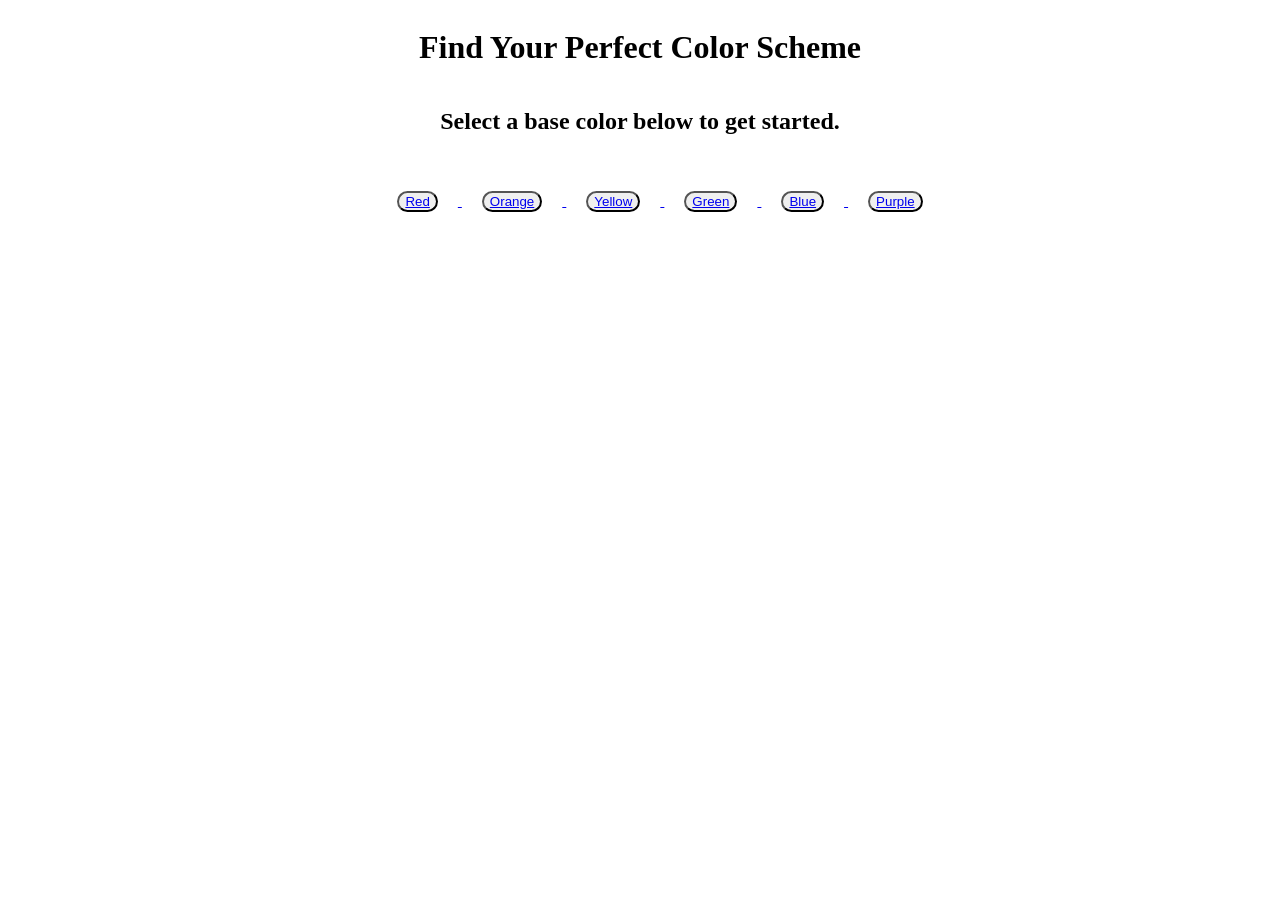
==== index.html @ 9f905937 "Add current site version" ====
<!DOCTYPE html>
<html lang="en">
<head>
    <meta charset="UTF-8">
    <meta http-equiv="X-UA-Compatible" content="IE=edge">
    <meta name="viewport" content="width=device-width, initial-scale=1.0">
    <title>What A Colorful World</title>
</head>
<body>
    <style>
        body {
            display: flex;
            flex-direction: column;
            align-items: center;

        }
        .select {
            gap: 10px;
            margin: 20px;
            border-radius: 20px;
        }

    </style>
    <h1>Find Your Perfect Color Scheme</h1>
    <h2>Select a base color below to get started.</h2>
    <ul>
    <button class="select"> <a href="red.html">Red</button>
    <button class="select"> <a href="orange.html">Orange</button>
    <button class="select"> <a href="yellow.html">Yellow</button>
    <button class="select"> <a href="green.html">Green</button>  
    <button class="select"> <a href="blue.html">Blue</button>
    <button class="select"> <a href="purple.html">Purple</button>
</ul>
</body>
</html>
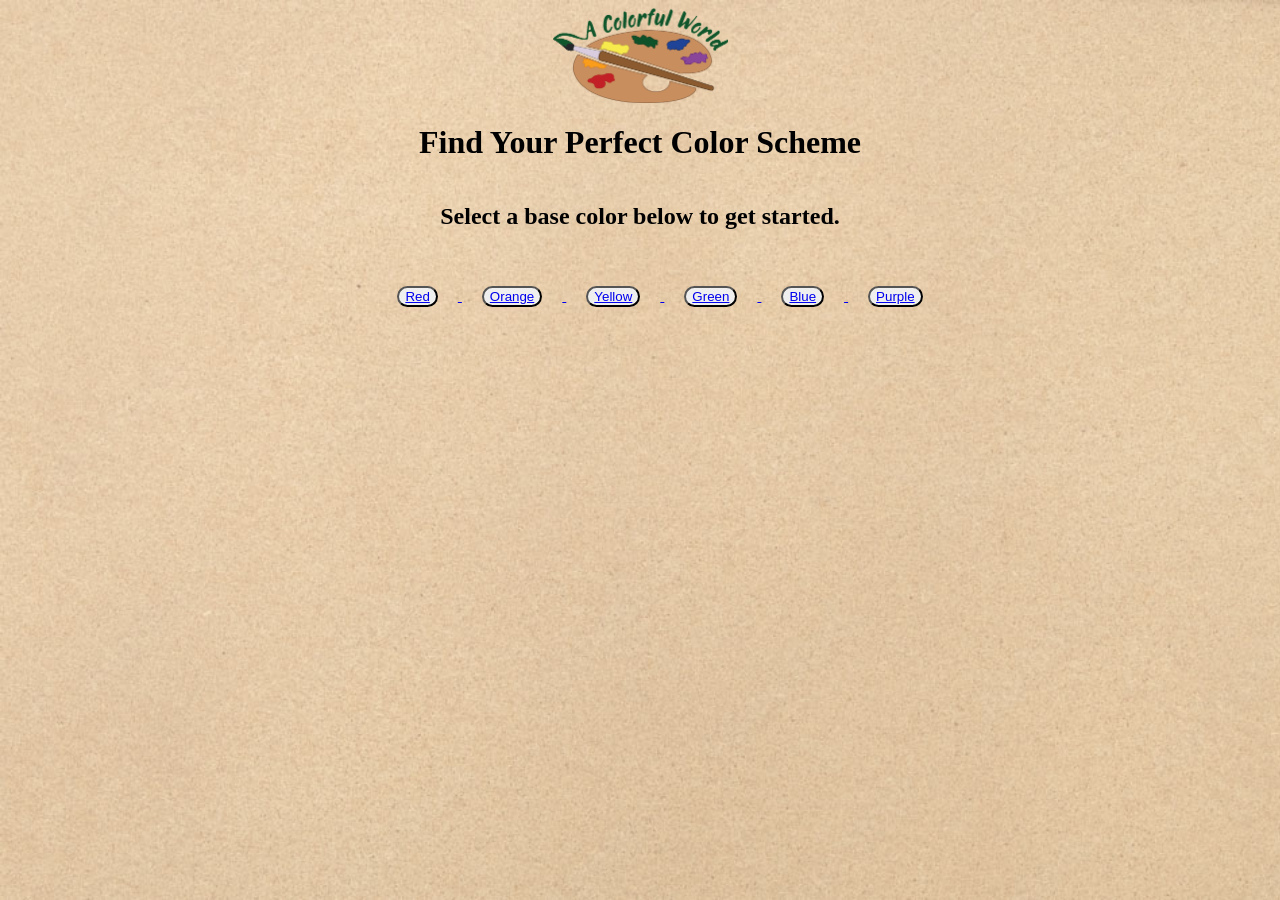
==== commit e0012f46: "Page background added" ====
--- a/index.html
+++ b/index.html
@@ -12,6 +12,10 @@
             display: flex;
             flex-direction: column;
             align-items: center;
+            background-image: url(images/background.jpeg);
+            background-size: cover;
+            background-repeat: no-repeat;
+            background-attachment: fixed;
 
         }
         .select {
@@ -20,7 +24,12 @@
             border-radius: 20px;
         }
 
+        .logo {
+            width: 175px;
+        }
+
     </style>
+    <img class="logo" src="logo.png">
     <h1>Find Your Perfect Color Scheme</h1>
     <h2>Select a base color below to get started.</h2>
     <ul>
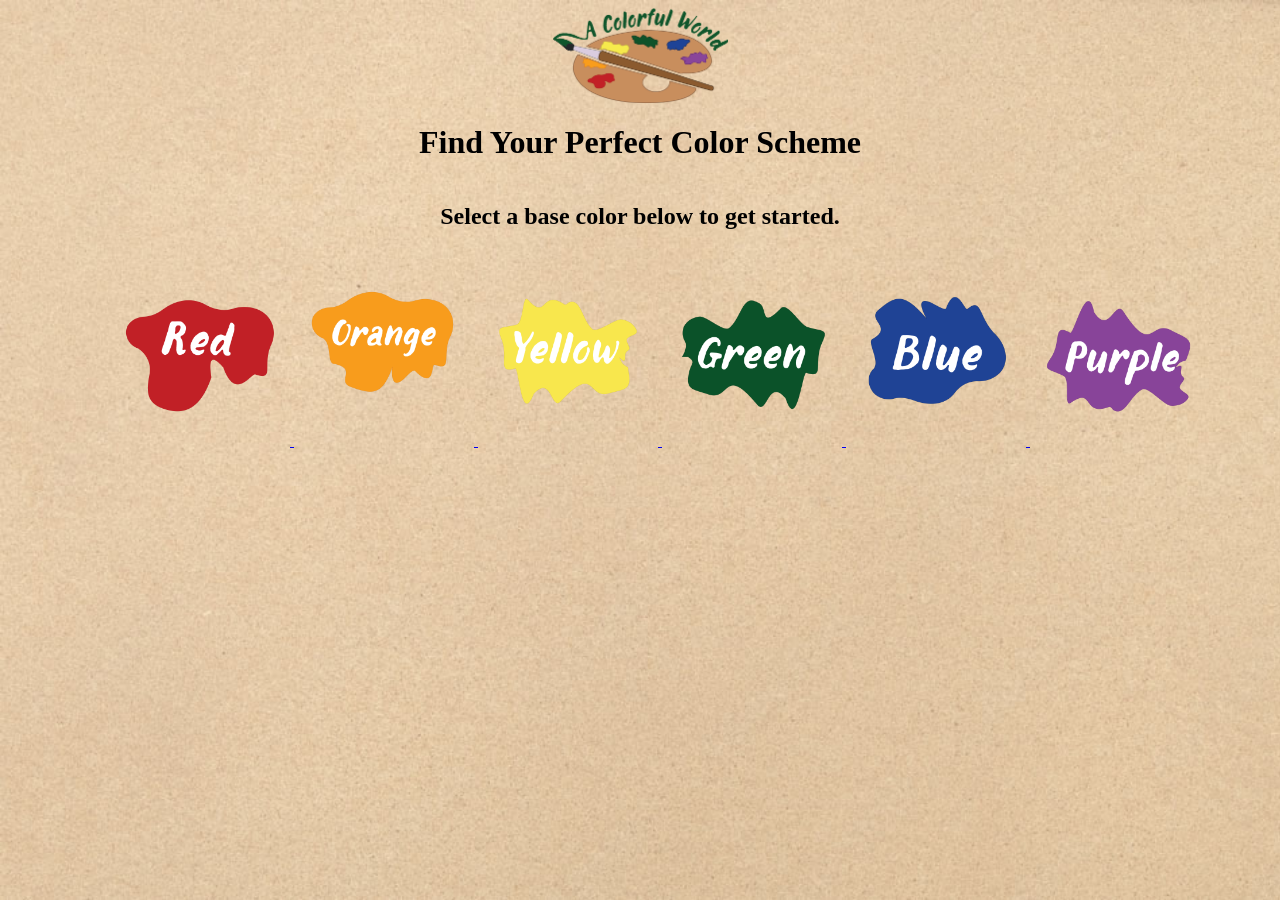
==== commit 6fc6b692: "Image buttons added" ====
--- a/index.html
+++ b/index.html
@@ -18,14 +18,14 @@
             background-attachment: fixed;
 
         }
-        .select {
-            gap: 10px;
-            margin: 20px;
-            border-radius: 20px;
-        }
 
         .logo {
             width: 175px;
+        }
+
+        .button {
+            width: 150px;
+            padding: 15px;
         }
 
     </style>
@@ -33,12 +33,12 @@
     <h1>Find Your Perfect Color Scheme</h1>
     <h2>Select a base color below to get started.</h2>
     <ul>
-    <button class="select"> <a href="red.html">Red</button>
-    <button class="select"> <a href="orange.html">Orange</button>
-    <button class="select"> <a href="yellow.html">Yellow</button>
-    <button class="select"> <a href="green.html">Green</button>  
-    <button class="select"> <a href="blue.html">Blue</button>
-    <button class="select"> <a href="purple.html">Purple</button>
+    <a href="red.html"><img src="images/red.png" class="button">
+    <a href="orange.html"><img src="images/orange.png" class="button">
+    <a href="yellow.html"><img src="images/yellow.png" class="button">
+    <a href="green.html"><img src="images/green.png" class="button"> 
+    <a href="blue.html"><img src="images/blue.png" class="button">
+    <a href="purple.html"><img src="images/purple.png" class="button">
 </ul>
 </body>
 </html>
